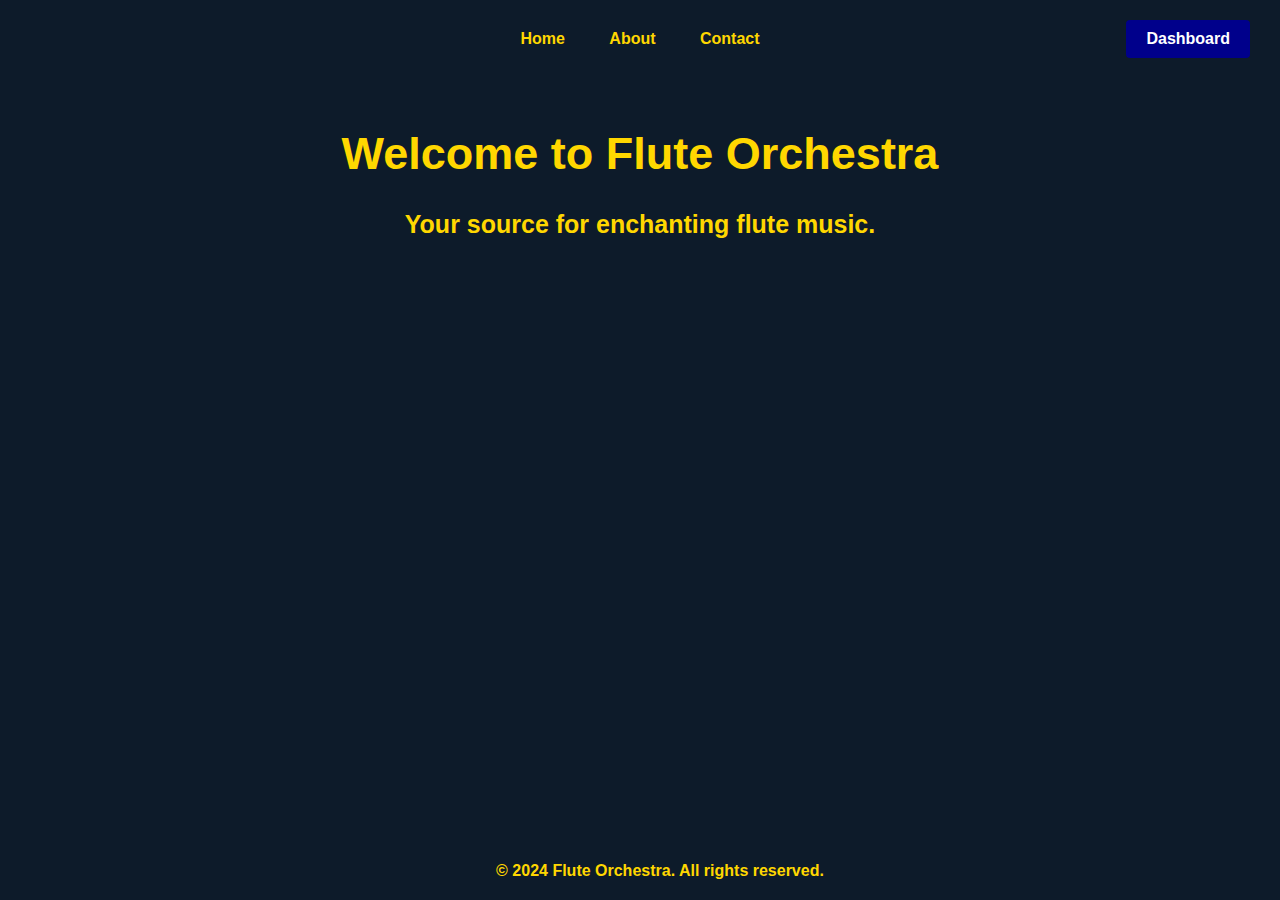
==== index.html @ e9cd957b "initialcommit" ====
<!DOCTYPE html>
<html lang="en">
<head>
    <meta charset="UTF-8">
    <meta name="viewport" content="width=device-width, initial-scale=1.0">
    <title>Flute Orchestra</title>
    <link rel="icon" type="image/x-icon" href="https://cdn.discordapp.com/attachments/1184597057382666301/1192580878128382094/fluteorchestra2.jpeg?ex=65a9987e&is=6597237e&hm=9e4f5364007e3e8fbcdb131463fe3805fbab9171c18acaea448b4a9f75f8e066&">
    <style>
        body {
            background-color: #0D1B2A;
            color: #FFD700; /* Gold */
            font-family: Arial, sans-serif;
            margin: 0;
            padding: 0;
            font-weight: Bold;
            text-align: center;
        }

        header {
            background-color: #0D1B2A;
            padding: 20px;
            text-align: right;
        }

        header a {
            text-decoration: none;
            color: #FFD700;
            margin-left: 20px;
        }

        nav {
            text-align: center;
            padding: 10px;
        }

        nav a {
            text-decoration: none;
            color: #FFD700;
            margin: 0 20px;
        }

        main {
            width: 80%;
            margin: 0 auto;
            padding: 20px;
            font-size: 25px;
        }

        h1, h2, h3 {
            color: #FFD700; /* Gold */
            font-size: 45px;
        }

        footer {
            background-color: #0D1B2A;
            padding: 20px;
            text-align: center;
            position: fixed;
            bottom: 0;
            width: 100%;
        }

        button {
            position: absolute;
            top: 20px; /* Increased distance from the top */
            right: 20px; /* Increased distance from the right */
            background-color: darkblue;
            color: white;
            padding: 16px 25px; /* Increased padding for the button */
            border: none;
            border-radius: 5px;
            cursor: pointer;
            text-decoration: blue;
            font-family: Arial;
            font-weight: Bold;
        }


        button:hover {
            background-color: #b34545;
        }

        .dashboard-button {
            color: white;
            text-decoration: none;
            padding: 10px 20px;
            margin: 0 10px;
            background-color: darkblue; /* dark red */
            border-radius: 4px;
            position: absolute;
            top: 20px;
            right: 20px;
        }

        .dashboard-button:hover {
            background-color: blue; /* darker red */
        }
    </style>
</head>
<body>
    <header>
        <nav>
            <a href="index.html">Home</a>
            <a href="about.html">About</a>
            <a href="contact.html">Contact</a>
        </nav>
        <a href="login.html" class="dashboard-button">Dashboard</a>
    </header>

    <main>
        <section id="home">
            <h1>Welcome to Flute Orchestra</h1>
            <p>Your source for enchanting flute music.</p>
        </section>
     </main>

    <footer>
        &copy; 2024 Flute Orchestra. All rights reserved.
    </footer>
</body>
</html>
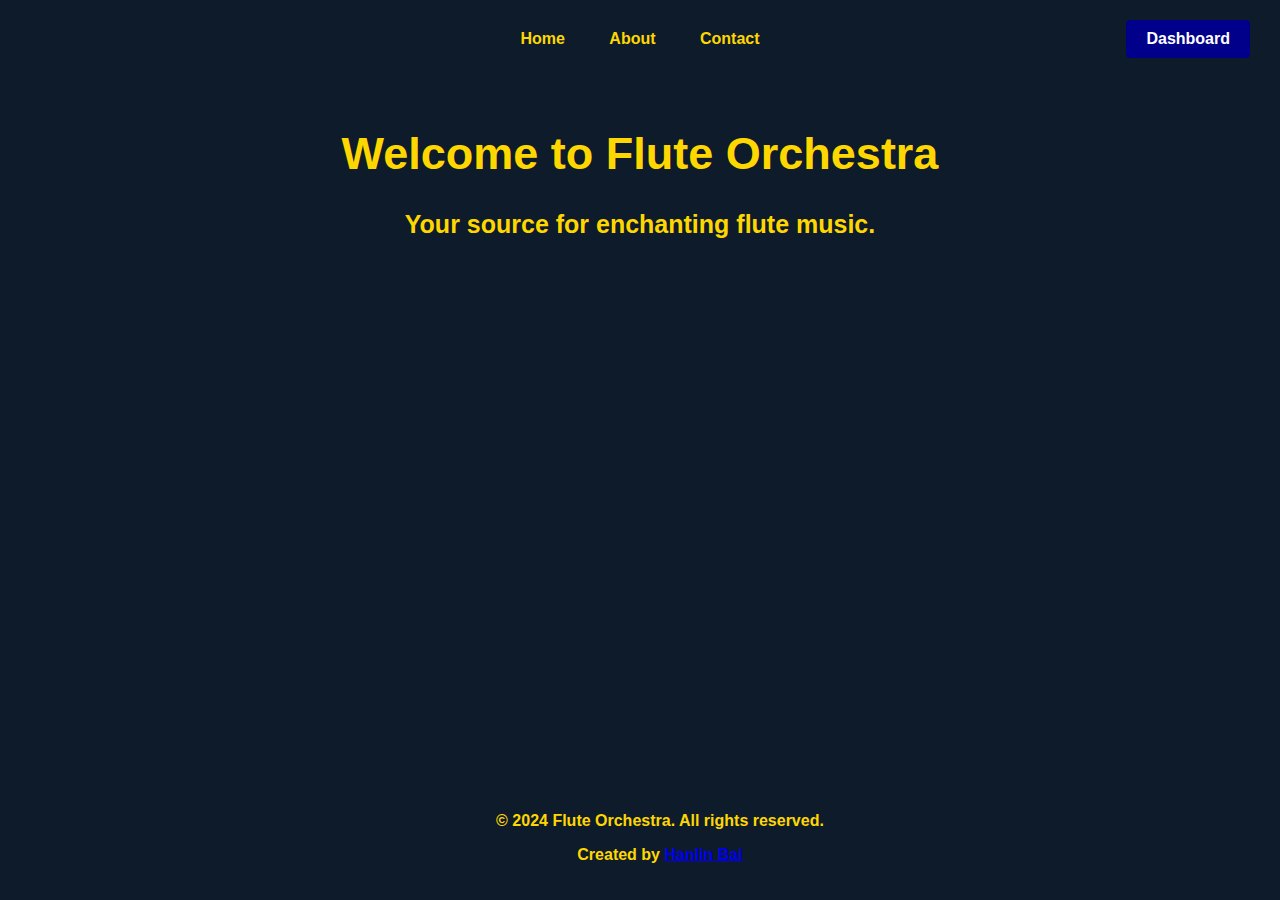
==== commit 55b4ff9f: "initialcommit" ====
--- a/index.html
+++ b/index.html
@@ -93,7 +93,7 @@
         }
 
         .dashboard-button:hover {
-            background-color: blue; /* darker red */
+            background-color: #b34545;
         }
     </style>
 </head>
@@ -116,6 +116,7 @@
 
     <footer>
         &copy; 2024 Flute Orchestra. All rights reserved.
+        <p>Created by <a href="https://central3465.github.io/About-Me/">Hanlin Bai</a></p>
     </footer>
 </body>
 </html>
